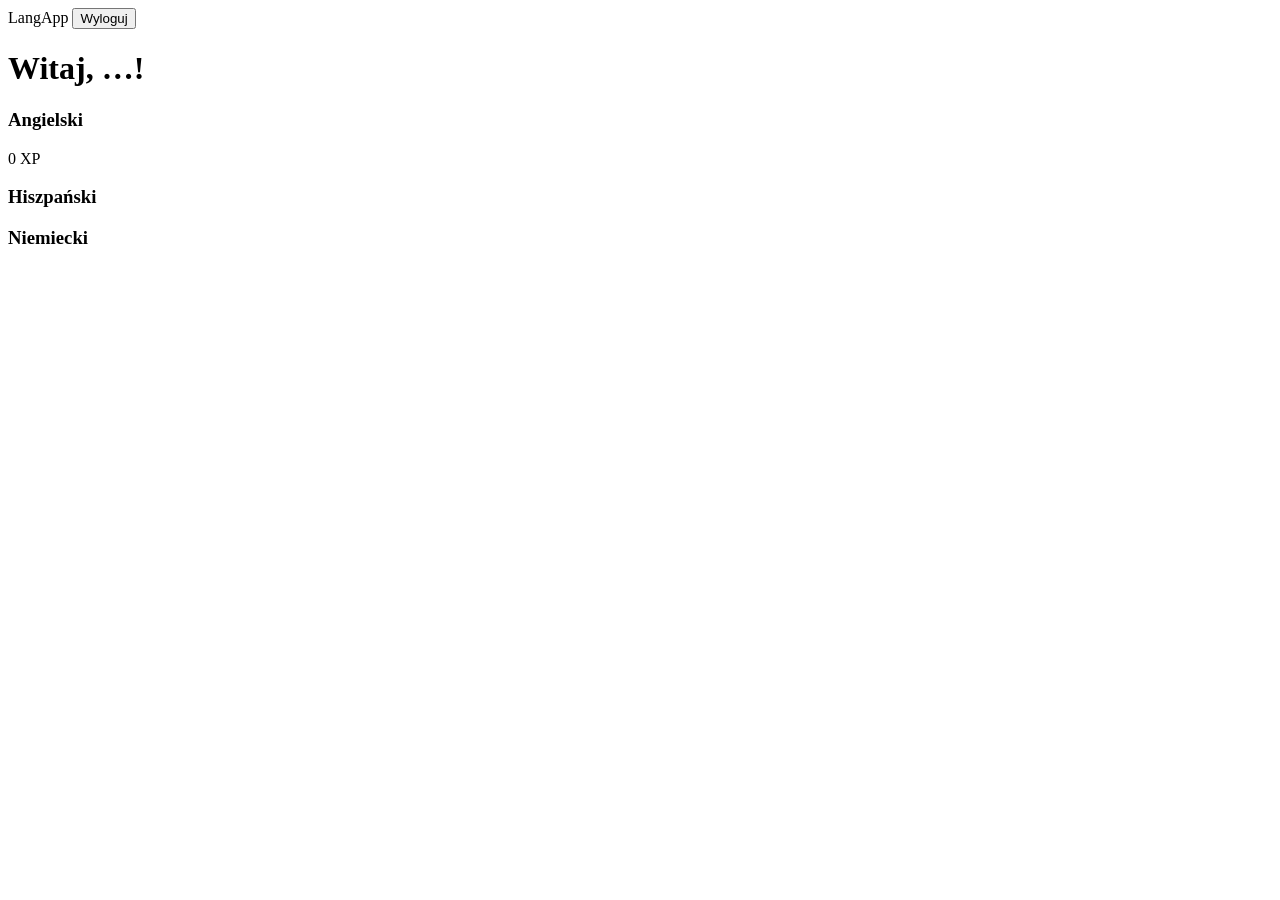
==== frontend/dashboard.html @ 3898c803 "Initial commit" ====
<!DOCTYPE html>
<html lang="pl">
<head>
  <meta charset="UTF-8" />
  <title>LangApp — Panel</title>
  <link rel="stylesheet" href="/css/style.css" />
</head>
<body>
  <header class="topbar">
    <span class="brand small">LangApp</span>
    <button id="logout" class="ghost">Wyloguj</button>
  </header>

  <main class="dashboard">
    <h1>Witaj, <span id="user-login">…</span>!</h1>
    <section class="cards">
      <article class="tile"><h3>Angielski</h3><p> </p><p class="xp">0 XP</p></article>
      <article class="tile"><h3>Hiszpański</h3><p> </p></article>
      <article class="tile"><h3>Niemiecki</h3><p> </p></article>
    </section>
  </main>

  <script src="/js/dashboard.js"></script>
</body>
</html>
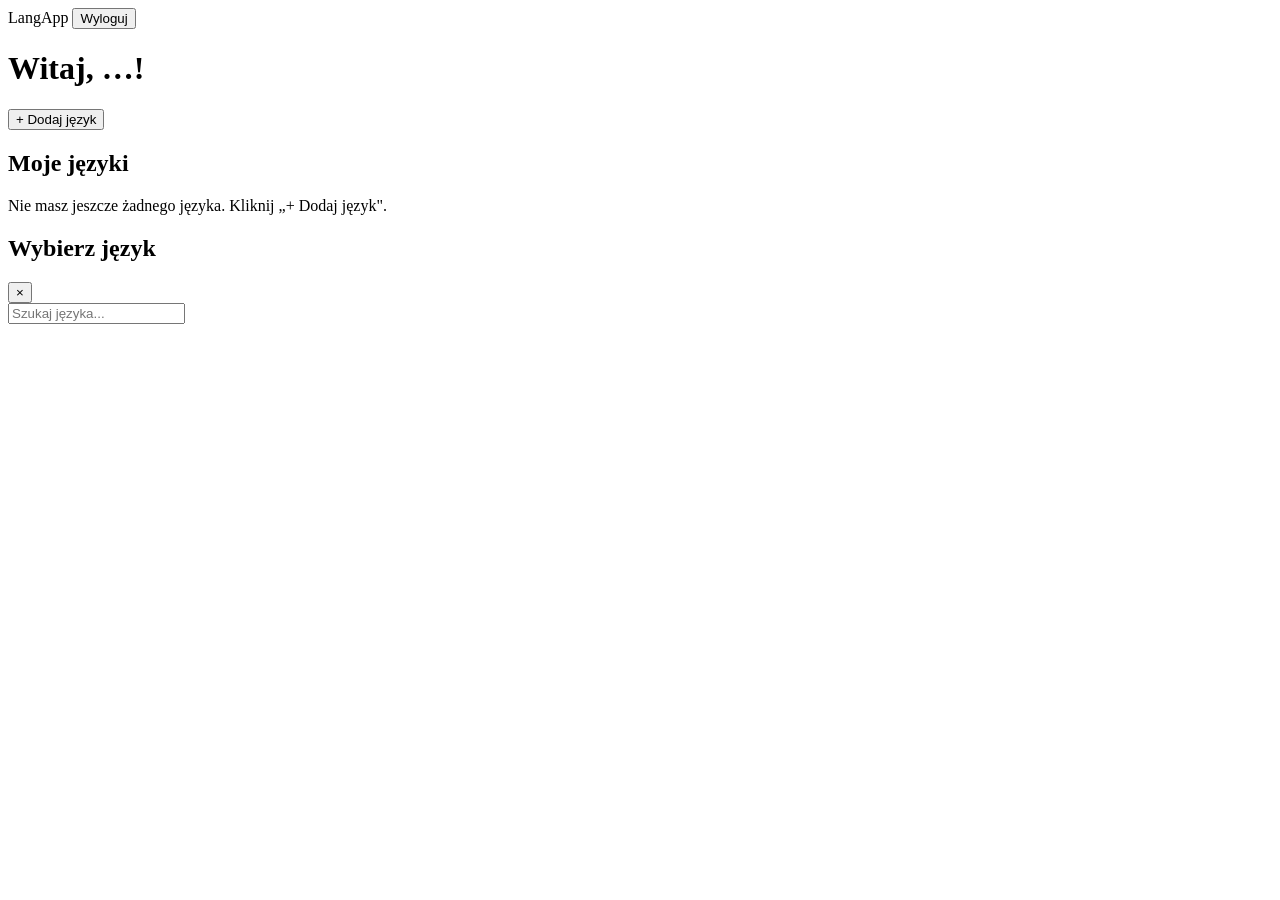
==== commit f1d27074: "Update project with mods" ====
--- a/frontend/dashboard.html
+++ b/frontend/dashboard.html
@@ -12,14 +12,29 @@
   </header>
 
   <main class="dashboard">
-    <h1>Witaj, <span id="user-login">…</span>!</h1>
-    <section class="cards">
-      <article class="tile"><h3>Angielski</h3><p> </p><p class="xp">0 XP</p></article>
-      <article class="tile"><h3>Hiszpański</h3><p> </p></article>
-      <article class="tile"><h3>Niemiecki</h3><p> </p></article>
+    <div class="dash-header">
+      <h1>Witaj, <span id="user-login">…</span>!</h1>
+      <button id="btn-add-language" class="primary">+ Dodaj język</button>
+    </div>
+
+    <h2 class="section-title">Moje języki</h2>
+    <section id="my-languages" class="cards">
+      <p class="empty">Nie masz jeszcze żadnego języka. Kliknij „+ Dodaj język".</p>
     </section>
   </main>
 
-  <script src="/js/dashboard.js"></script>
+  <!-- Modal: wybór języka -->
+  <div id="modal-lang" class="modal hidden">
+    <div class="modal-box">
+      <div class="modal-head">
+        <h2>Wybierz język</h2>
+        <button id="modal-close" class="ghost">×</button>
+      </div>
+      <input type="text" id="lang-search" placeholder="Szukaj języka..." class="modal-search" />
+      <ul id="lang-list" class="lang-list"></ul>
+    </div>
+  </div>
+
+  <script type="module" src="/js/dashboard.js"></script>
 </body>
 </html>
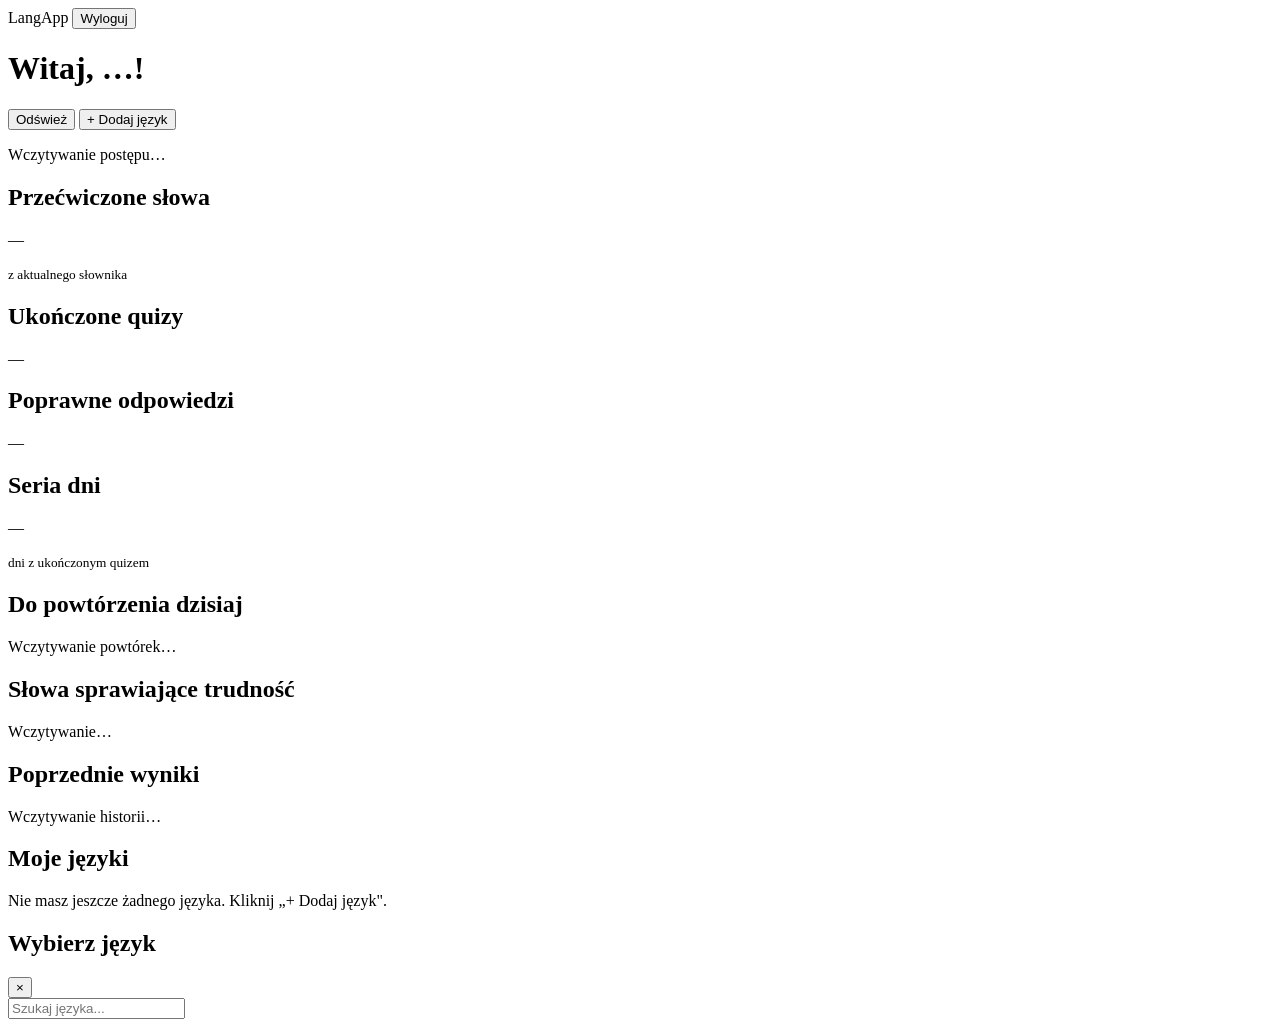
==== commit a87f44a3: "Added learning dashboard and scheduled reviews + Updated README.md" ====
--- a/frontend/dashboard.html
+++ b/frontend/dashboard.html
@@ -2,6 +2,7 @@
 <html lang="pl">
 <head>
   <meta charset="UTF-8" />
+  <meta name="viewport" content="width=device-width, initial-scale=1.0" />
   <title>LangApp — Panel</title>
   <link rel="stylesheet" href="/css/style.css" />
 </head>
@@ -14,8 +15,38 @@
   <main class="dashboard">
     <div class="dash-header">
       <h1>Witaj, <span id="user-login">…</span>!</h1>
-      <button id="btn-add-language" class="primary">+ Dodaj język</button>
+      <div class="dash-actions">
+        <button id="btn-refresh" class="ghost" type="button">Odśwież</button>
+        <button id="btn-add-language" class="primary" type="button">+ Dodaj język</button>
+      </div>
     </div>
+    <p id="dashboard-status" class="msg" role="status" aria-live="polite">Wczytywanie postępu…</p>
+    <a id="dashboard-login" href="/" hidden>Zaloguj się ponownie</a>
+
+    <section class="stats-grid" aria-label="Twój postęp">
+      <article class="stat-card"><h2>Przećwiczone słowa</h2><p id="stat-words">—</p><small>z aktualnego słownika</small></article>
+      <article class="stat-card"><h2>Ukończone quizy</h2><p id="stat-quizzes">—</p></article>
+      <article class="stat-card"><h2>Poprawne odpowiedzi</h2><p id="stat-accuracy">—</p><small id="stat-answers"></small></article>
+      <article class="stat-card"><h2>Seria dni</h2><p id="stat-streak">—</p><small>dni z ukończonym quizem</small></article>
+    </section>
+
+    <section class="dashboard-section" aria-labelledby="due-heading">
+      <h2 id="due-heading">Do powtórzenia dzisiaj <span id="due-count"></span></h2>
+      <p id="learning-day" class="muted"></p>
+      <div id="due-list" class="learning-list"><p>Wczytywanie powtórek…</p></div>
+    </section>
+
+    <section class="dashboard-section" aria-labelledby="difficult-heading">
+      <h2 id="difficult-heading">Słowa sprawiające trudność</h2>
+      <div id="difficult-list" class="learning-list"><p>Wczytywanie…</p></div>
+    </section>
+
+    <section class="dashboard-section" aria-labelledby="history-heading">
+      <h2 id="history-heading">Poprzednie wyniki</h2>
+      <div id="history-list" class="learning-list"><p>Wczytywanie historii…</p></div>
+      <p id="history-status" class="msg" role="status" aria-live="polite"></p>
+      <button id="btn-history-more" class="ghost" type="button" hidden>Pokaż starsze wyniki</button>
+    </section>
 
     <h2 class="section-title">Moje języki</h2>
     <section id="my-languages" class="cards">
@@ -24,17 +55,19 @@
   </main>
 
   <!-- Modal: wybór języka -->
-  <div id="modal-lang" class="modal hidden">
+  <div id="modal-lang" class="modal hidden" role="dialog" aria-modal="true" aria-labelledby="language-modal-title">
     <div class="modal-box">
       <div class="modal-head">
-        <h2>Wybierz język</h2>
-        <button id="modal-close" class="ghost">×</button>
+        <h2 id="language-modal-title">Wybierz język</h2>
+        <button id="modal-close" class="ghost" type="button" aria-label="Zamknij">×</button>
       </div>
       <input type="text" id="lang-search" placeholder="Szukaj języka..." class="modal-search" />
       <ul id="lang-list" class="lang-list"></ul>
+      <p id="modal-lang-msg" class="msg" role="status" aria-live="polite"></p>
+      <button id="btn-retry-languages" class="ghost" type="button" hidden>Ponów wczytywanie</button>
     </div>
   </div>
 
   <script type="module" src="/js/dashboard.js"></script>
 </body>
-</html>+</html>
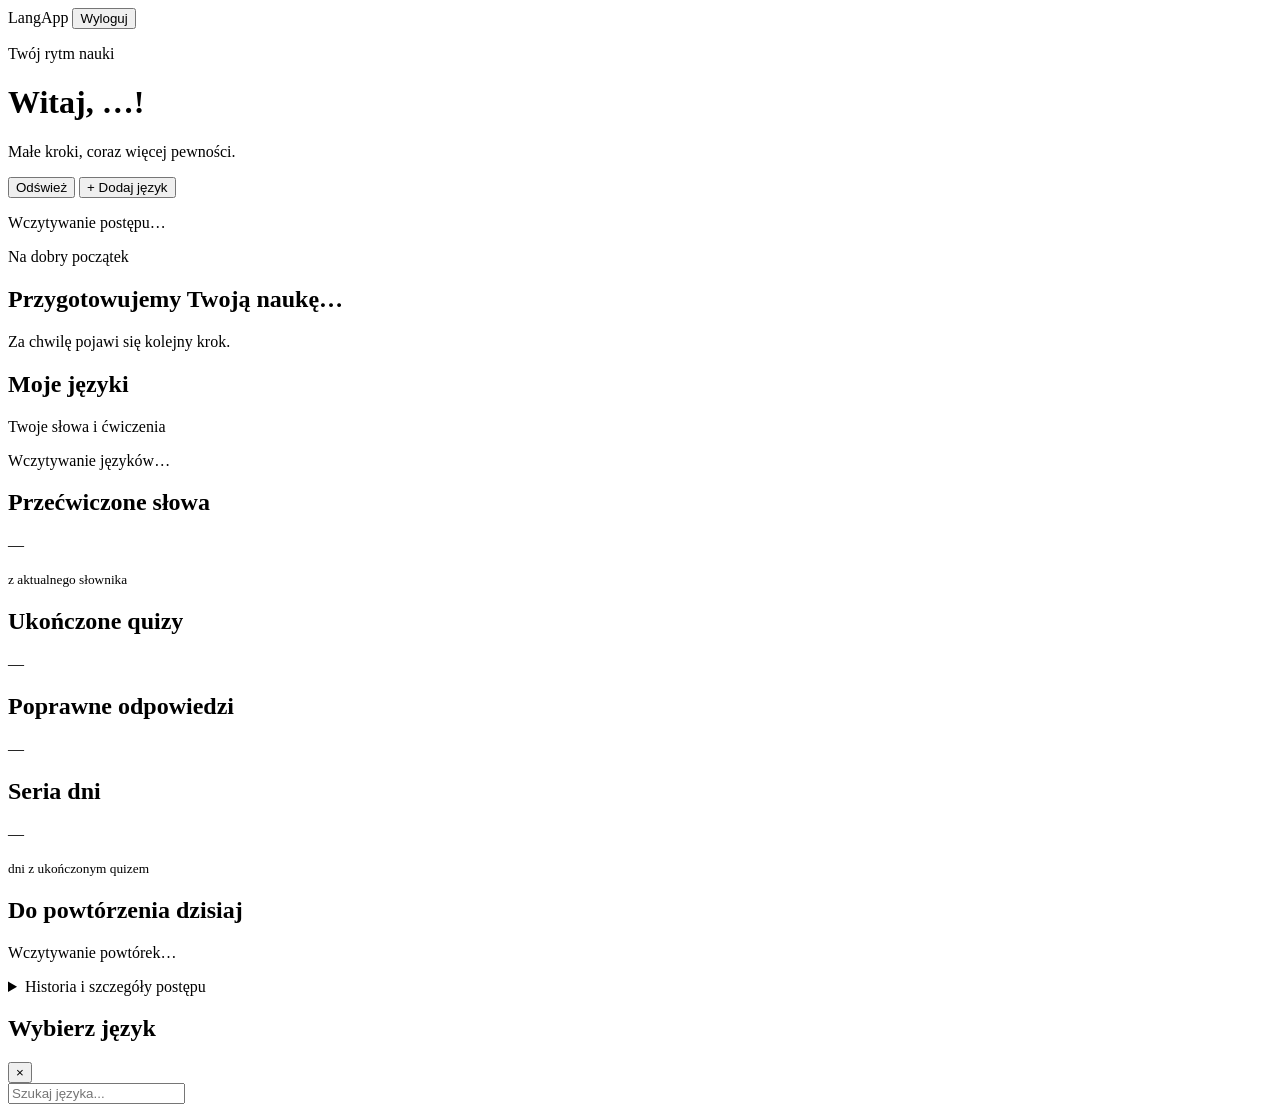
==== commit f1c25c22: "Polish learning UI and add interactive practice" ====
--- a/frontend/dashboard.html
+++ b/frontend/dashboard.html
@@ -12,9 +12,9 @@
     <button id="logout" class="ghost">Wyloguj</button>
   </header>
 
-  <main class="dashboard">
+  <main class="dashboard home-page">
     <div class="dash-header">
-      <h1>Witaj, <span id="user-login">…</span>!</h1>
+      <div><p class="eyebrow">Twój rytm nauki</p><h1>Witaj, <span id="user-login">…</span>!</h1><p class="muted">Małe kroki, coraz więcej pewności.</p></div>
       <div class="dash-actions">
         <button id="btn-refresh" class="ghost" type="button">Odśwież</button>
         <button id="btn-add-language" class="primary" type="button">+ Dodaj język</button>
@@ -22,6 +22,17 @@
     </div>
     <p id="dashboard-status" class="msg" role="status" aria-live="polite">Wczytywanie postępu…</p>
     <a id="dashboard-login" href="/" hidden>Zaloguj się ponownie</a>
+
+    <section class="learning-hero" aria-labelledby="continue-heading">
+      <div><p class="eyebrow">Na dobry początek</p><h2 id="continue-heading">Przygotowujemy Twoją naukę…</h2><p id="continue-description" class="muted">Za chwilę pojawi się kolejny krok.</p></div>
+      <a id="continue-learning" class="primary" href="/dashboard" hidden>Kontynuuj naukę <span aria-hidden="true">→</span></a>
+      <button id="continue-onboarding" class="primary" type="button" hidden>Wybierz język</button>
+    </section>
+
+    <section class="dashboard-section" aria-labelledby="languages-heading">
+      <div class="section-heading"><h2 id="languages-heading">Moje języki</h2><span class="muted">Twoje słowa i ćwiczenia</span></div>
+      <div id="my-languages" class="cards"><p class="empty">Wczytywanie języków…</p></div>
+    </section>
 
     <section class="stats-grid" aria-label="Twój postęp">
       <article class="stat-card"><h2>Przećwiczone słowa</h2><p id="stat-words">—</p><small>z aktualnego słownika</small></article>
@@ -36,6 +47,8 @@
       <div id="due-list" class="learning-list"><p>Wczytywanie powtórek…</p></div>
     </section>
 
+    <details class="dashboard-section disclosure" id="learning-details">
+      <summary>Historia i szczegóły postępu</summary>
     <section class="dashboard-section" aria-labelledby="difficult-heading">
       <h2 id="difficult-heading">Słowa sprawiające trudność</h2>
       <div id="difficult-list" class="learning-list"><p>Wczytywanie…</p></div>
@@ -47,11 +60,7 @@
       <p id="history-status" class="msg" role="status" aria-live="polite"></p>
       <button id="btn-history-more" class="ghost" type="button" hidden>Pokaż starsze wyniki</button>
     </section>
-
-    <h2 class="section-title">Moje języki</h2>
-    <section id="my-languages" class="cards">
-      <p class="empty">Nie masz jeszcze żadnego języka. Kliknij „+ Dodaj język".</p>
-    </section>
+    </details>
   </main>
 
   <!-- Modal: wybór języka -->
